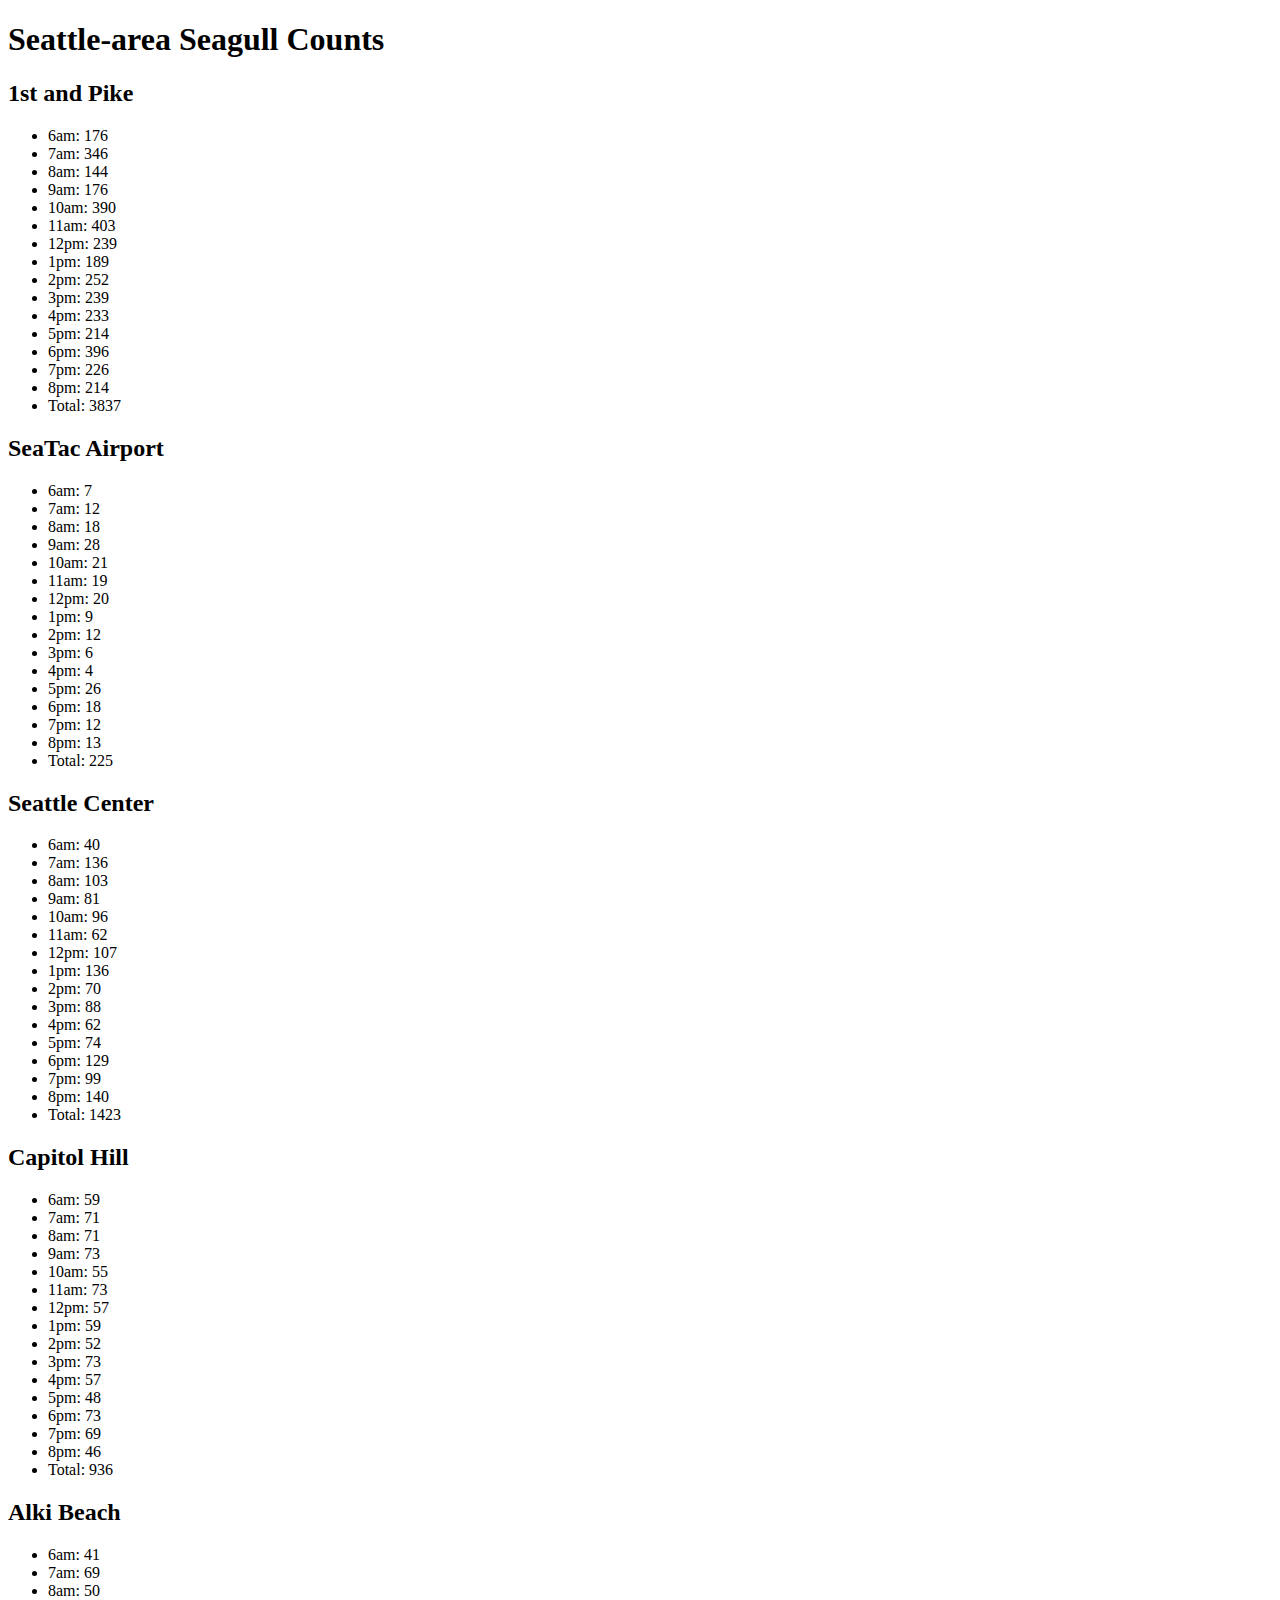
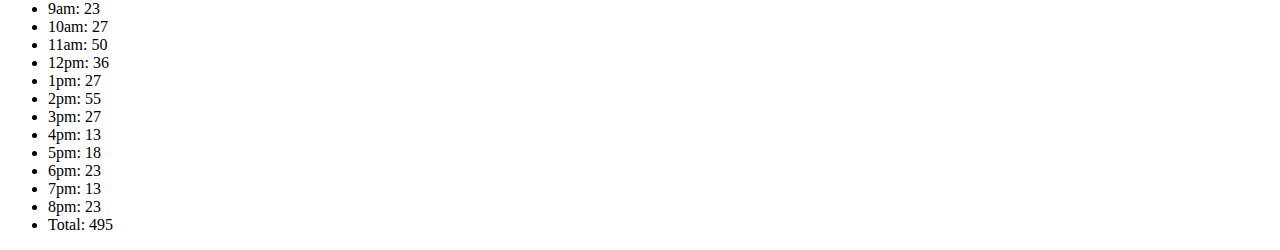
==== index.html @ 84614b47 "the total cookie function works" ====
<!DOCTYPE html>
<html>
  <head>
    <meta charset="utf-8">
    <title>Class Demo 7/17</title>
  </head>
  <body>
    <h1>Seattle-area Seagull Counts</h1>

    <h2>1st and Pike</h2>
    <ul id="pike"></ul>
    <ul id="sumPike"></ul>

    <h2>SeaTac Airport</h2>
    <ul id="seatac"></ul>

    <h2>Seattle Center</h2>
    <ul id="seacenter"></ul>

    <h2>Capitol Hill</h2>
    <ul id="caphill"></ul>

    <h2>Alki Beach</h2>
    <ul id="alki"></ul>

    <script src="app.js"></script>
  </body>
</html>
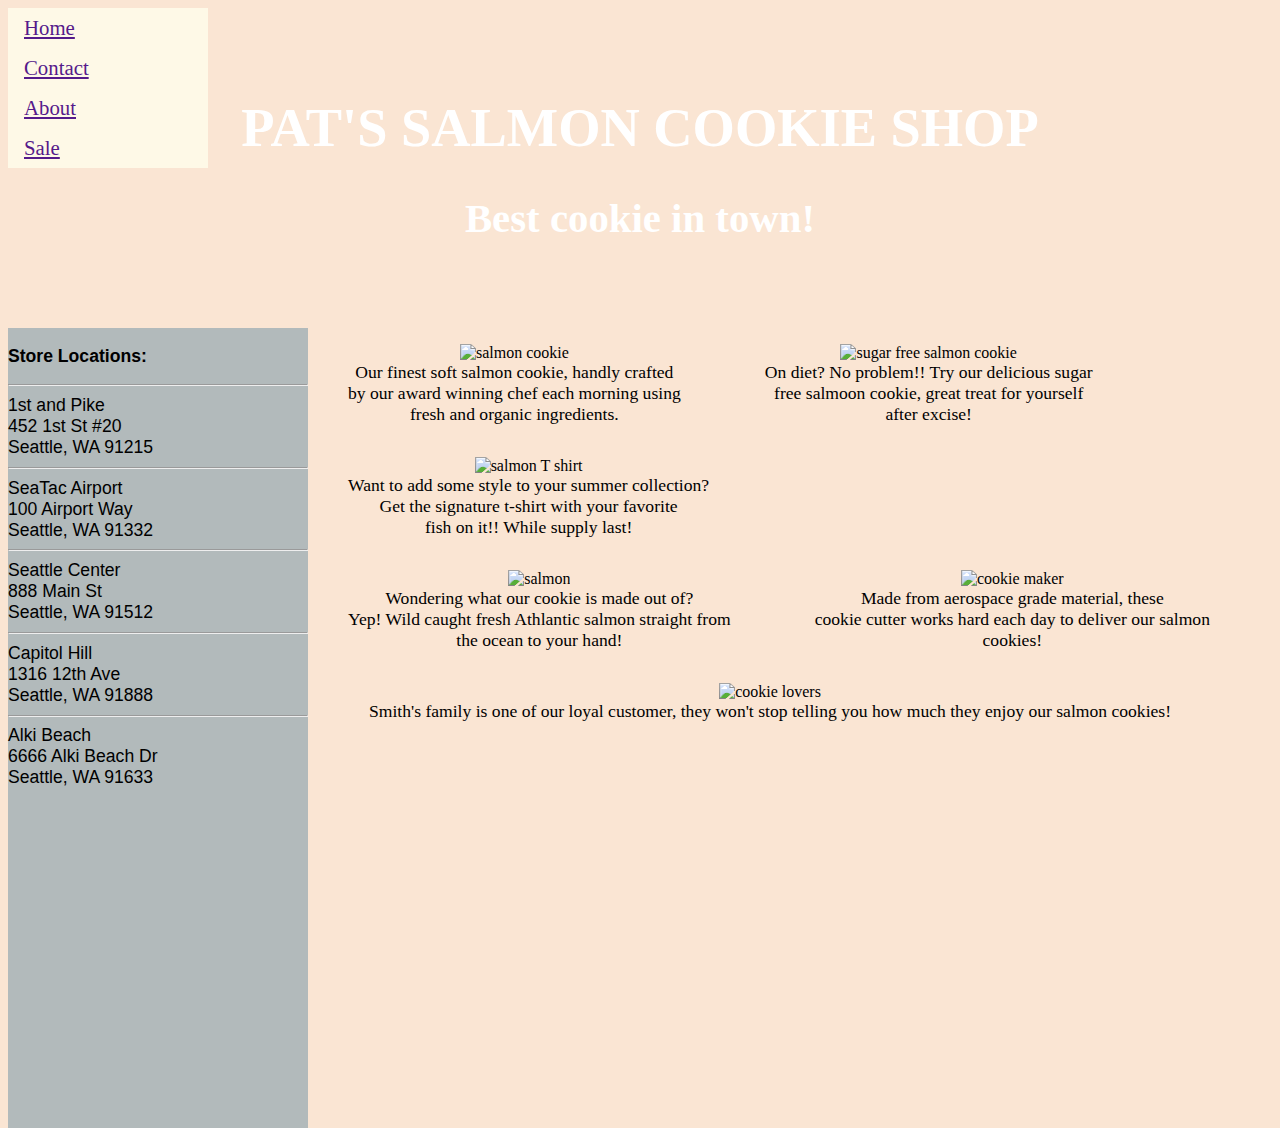
==== commit 899dca56: "added css sheet for frontpage html, worked on formatting front page" ====
--- a/index.html
+++ b/index.html
@@ -2,27 +2,88 @@
 <html>
   <head>
     <meta charset="utf-8">
-    <title>Class Demo 7/17</title>
+    <title>Pat's Cookie Shop</title>
+    <link href="index.css" type="text/css" rel="stylesheet" />
+    <link href="https://fonts.googleapis.com/css?family=Zilla+Slab" rel="stylesheet">
+
+    <ul class="navigation">
+      <li><a href="">Home</a></li>
+      <li><a href="">Contact</a></li>
+      <li><a href="">About</a></li>
+      <li><a href="">Sale</a></li>
+    </ul>
+
+    <div class="hero">
+      <div class="hero-text">
+        <h1>PAT'S SALMON COOKIE SHOP</h1>
+        <h2>Best cookie in town!</h2>
+      </div>
+    </div>
+
+
   </head>
+
   <body>
-    <h1>Seattle-area Seagull Counts</h1>
 
-    <h2>1st and Pike</h2>
-    <ul id="pike"></ul>
-    <ul id="sumPike"></ul>
+    <div class = "address">
+      <p> <b> Store Locations: </b> <hr /> 1st and Pike <br />452 1st St #20 <br /> Seattle, WA 91215
+      <hr /> SeaTac Airport<br />100 Airport Way<br /> Seattle, WA 91332
+      <hr /> Seattle Center<br />888 Main St<br />Seattle, WA 91512
+      <hr /> Capitol Hill <br />1316 12th Ave<br />Seattle, WA 91888
+      <hr /> Alki Beach <br/> 6666 Alki Beach Dr<br /> Seattle, WA 91633 </p>
 
-    <h2>SeaTac Airport</h2>
-    <ul id="seatac"></ul>
+    </div>
 
-    <h2>Seattle Center</h2>
-    <ul id="seacenter"></ul>
+<div class = "product">
 
-    <h2>Capitol Hill</h2>
-    <ul id="caphill"></ul>
+  <figure class = "pic">
+  <img src="https://github.com/codefellows/seattle-201d24/blob/master/class-09-css_wireframe_part_1/lab/assets/fish.jpg?raw=true" alt="salmon cookie" />
+<br />
+<figcaption>Our finest soft salmon cookie, handly crafted <br /> by our award winning chef each morning using <br /> fresh and organic ingredients. </figcaption>
+</figure>
 
-    <h2>Alki Beach</h2>
-    <ul id="alki"></ul>
+<figure class = "pic">
+  <img src="https://github.com/codefellows/seattle-201d24/blob/master/class-09-css_wireframe_part_1/lab/assets/frosted-cookie.jpg?raw=true" alt="sugar free salmon cookie" />
+  <br />
+  <figcaption>On diet? No problem!! Try our delicious sugar<br /> free salmoon cookie, great treat for yourself <br /> after excise!</figcaption>
+</figure>
 
-    <script src="app.js"></script>
+<figure class = "pic">
+  <img src="https://github.com/codefellows/seattle-201d24/blob/master/class-09-css_wireframe_part_1/lab/assets/shirt.jpg?raw=true" alt="salmon T shirt" />
+  <br />
+  <figcaption>Want to add some style to your summer collection? <br /> Get the signature t-shirt with your favorite <br /> fish on it!! While supply last! </figcaption>
+</figure>
+</div>
+
+
+<div class = "tool">
+
+  <figure class = "pic2">
+    <img src="https://github.com/codefellows/seattle-201d24/blob/master/class-09-css_wireframe_part_1/lab/assets/salmon.png?raw=true" alt="salmon" />
+    <br />
+    <figcaption>Wondering what our cookie is made out of? <br />Yep! Wild caught fresh Athlantic salmon straight from <br /> the ocean to your hand!</figcaption>
+  </figure>
+
+  <figure class = "pic2">
+    <img src="https://github.com/codefellows/seattle-201d24/blob/master/class-09-css_wireframe_part_1/lab/assets/cutter.jpeg?raw=true" alt="cookie maker" />
+    <br />
+    <figcaption>Made from aerospace grade material, these <br />cookie cutter works hard each day to deliver our salmon <br /> cookies! </figcaption>
+
+</div>
+
+
+<div class = "family">
+  <figure class = "pic3">
+    <img src = "https://github.com/codefellows/seattle-201d24/blob/master/class-09-css_wireframe_part_1/lab/assets/family.jpg?raw=true" alt="cookie lovers" />
+    <br />
+    <figcaption>Smith's family is one of our loyal customer, they won't stop telling you how much they enjoy our salmon cookies!     </figcaption>
+
+</div>
+
+
+
+
+
+
   </body>
 </html>
--- a/index.css
+++ b/index.css
@@ -0,0 +1,85 @@
+
+body{
+  background-color: #FAE5D3;
+}
+
+
+figcaption{
+  font-family: serif;
+  font-size: 110%;
+  border: 100px 100px;
+}
+
+
+ul {
+    list-style-type: none;
+    margin: 0;
+    padding: 0;
+    width: 200px;
+    background-color: #FEF9E7;
+}
+
+li a {
+    display: block;
+    font-size: 130%;
+    padding: 8px 16px;
+}
+
+
+li a:hover {
+    background-color: salmon;
+    color: white;
+}
+
+.navigation{
+  position: fixed;
+}
+
+
+.pic{
+  display:inline-block;
+  outline-color: black;
+  text-align: center;
+}
+
+.pic2{
+  display:inline-block;
+  text-align: center;
+}
+
+.family{
+  align-items: center;
+  text-align: center;
+
+
+}
+
+
+.address{
+  float: left;
+  width: 300px;
+  height: 800px;
+  border: 2px black;
+  background-color: #B2BABB;
+  font-size: 110%;
+  font-family: sans-serif;
+}
+
+
+.hero{
+  background: url('https://github.com/codefellows/seattle-201d24/blob/master/class-09-css_wireframe_part_1/lab/assets/chinook.jpg?raw=true')10%;
+  background-size: cover;
+  height: 320px;
+  text-align: center;
+  display: flex;
+  align-items: center;
+  justify-content: center;
+}
+
+
+.hero-text {
+    color:white;
+    font-size: 170%;
+    text-shadow: 2px black;
+  }
+}
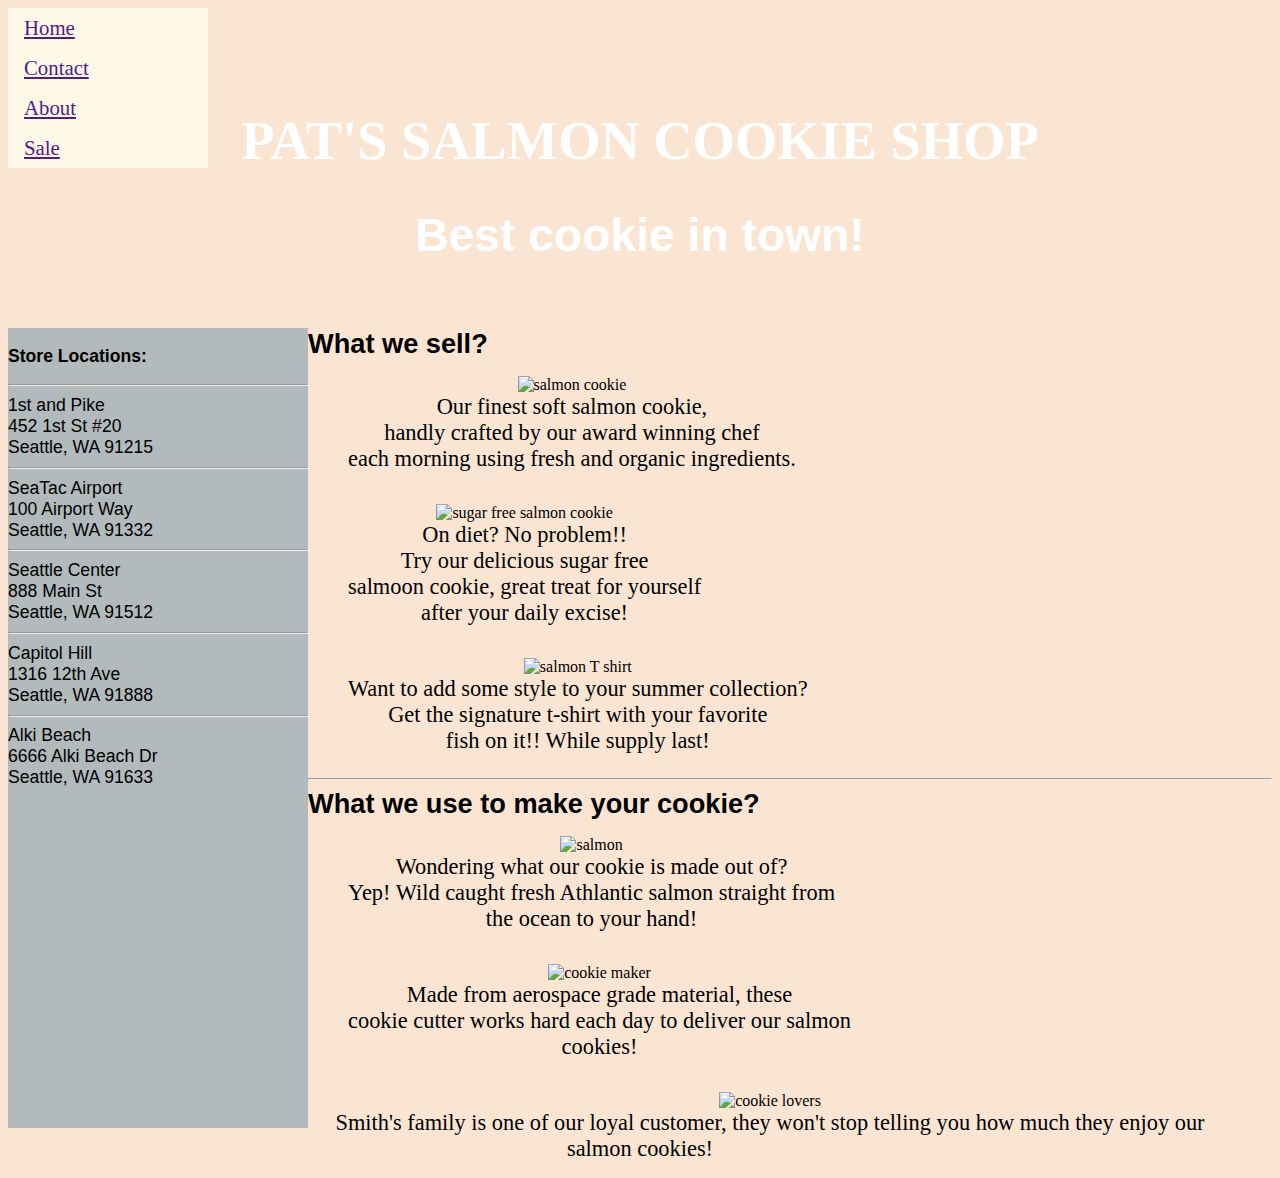
==== commit d984a0a4: "improved html" ====
--- a/index.html
+++ b/index.html
@@ -34,18 +34,19 @@
 
     </div>
 
+<h2>What we sell? </h2>
 <div class = "product">
 
   <figure class = "pic">
   <img src="https://github.com/codefellows/seattle-201d24/blob/master/class-09-css_wireframe_part_1/lab/assets/fish.jpg?raw=true" alt="salmon cookie" />
 <br />
-<figcaption>Our finest soft salmon cookie, handly crafted <br /> by our award winning chef each morning using <br /> fresh and organic ingredients. </figcaption>
+<figcaption>Our finest soft salmon cookie, <br /> handly crafted by our award winning chef <br /> each morning using fresh and organic ingredients. </figcaption>
 </figure>
 
 <figure class = "pic">
   <img src="https://github.com/codefellows/seattle-201d24/blob/master/class-09-css_wireframe_part_1/lab/assets/frosted-cookie.jpg?raw=true" alt="sugar free salmon cookie" />
   <br />
-  <figcaption>On diet? No problem!! Try our delicious sugar<br /> free salmoon cookie, great treat for yourself <br /> after excise!</figcaption>
+  <figcaption>On diet? No problem!! <br /> Try our delicious sugar free <br /> salmoon cookie, great treat for yourself <br /> after your daily excise!</figcaption>
 </figure>
 
 <figure class = "pic">
@@ -55,6 +56,9 @@
 </figure>
 </div>
 
+
+<hr />
+<h2>What we use to make your cookie?</h2>
 
 <div class = "tool">
 
--- a/index.css
+++ b/index.css
@@ -6,8 +6,7 @@
 
 figcaption{
   font-family: serif;
-  font-size: 110%;
-  border: 100px 100px;
+  font-size: 140%
 }
 
 
@@ -29,6 +28,14 @@
 li a:hover {
     background-color: salmon;
     color: white;
+}
+
+h2{
+  font-family: sans-serif;
+  font-size: 170%;
+  margin:auto;
+
+
 }
 
 .navigation{
